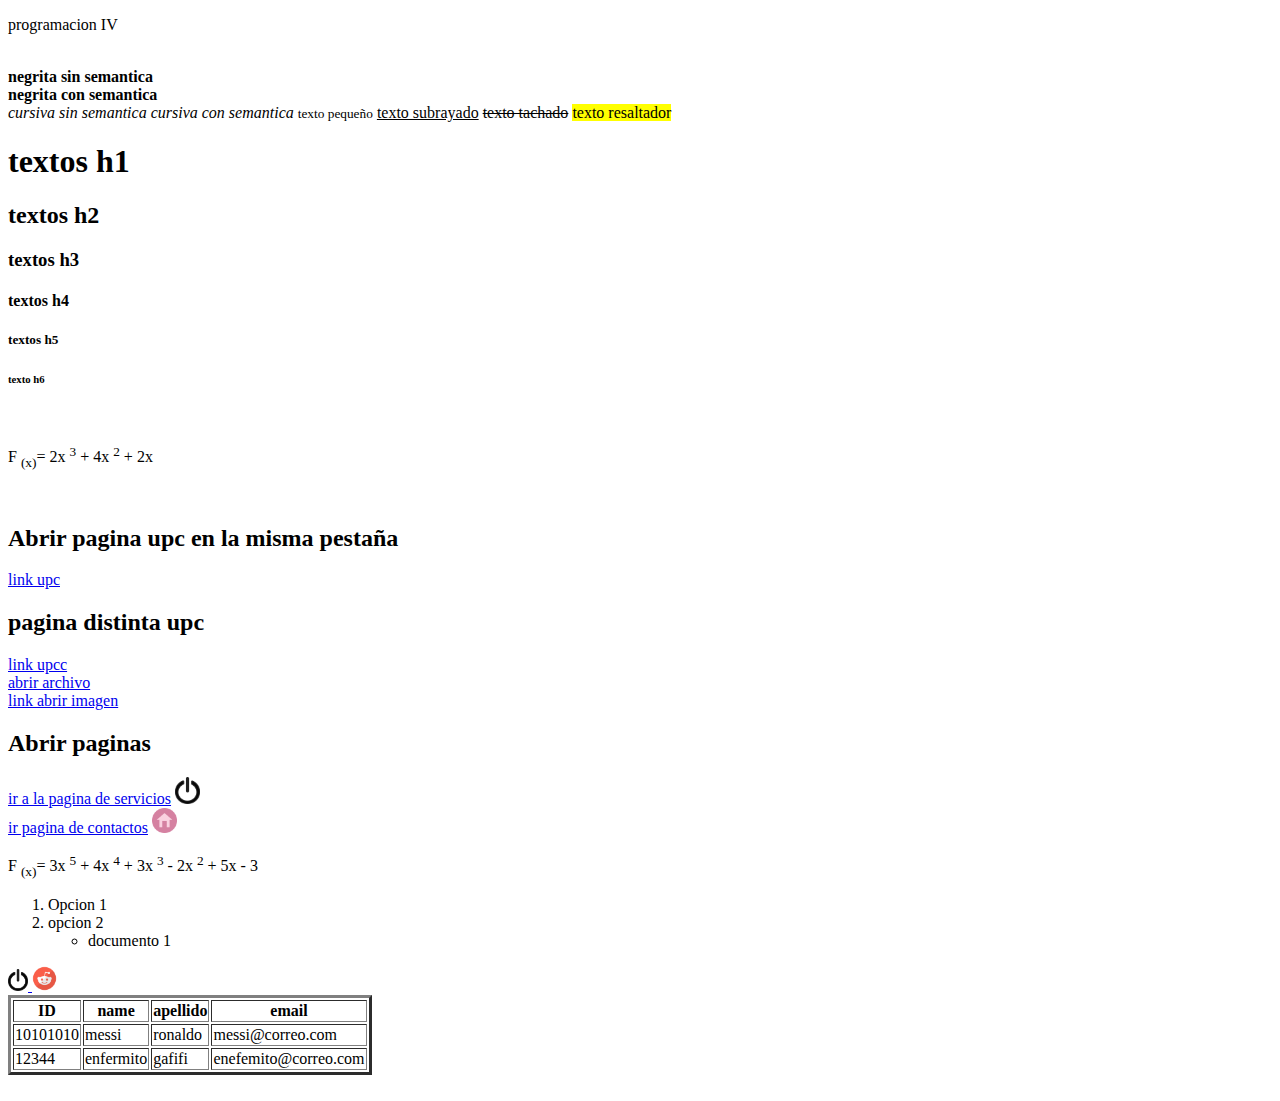
==== index.html @ d6645b29 "index update" ====
<!DOCTYPE html>
<html lang="en">
<head>
    <meta charset="UTF-8">
    <meta name="viewport" content="width=device-width, initial-scale=1.0">
    <title>Document</title>
</head>
<body>

    <!-- parrafos -->
     <p>
        programacion IV
     </p>   
     <br>
     <b>
        negrita sin semantica
     </b>
     <br>
     <strong>
        negrita con semantica
     </strong>
     <br>
     <i>cursiva sin semantica</i>
     <em>cursiva con semantica</em>

     <!-- textos pequeños -->

     <small>texto pequeño</small>
     <ins>texto subrayado</ins>
     <del>texto tachado</del>
     <mark>texto resaltador</mark>
     <br>
     <!-- textos h -->
      <h1>textos h1</h1>
      <h2>textos h2</h2>
      <h3>textos h3</h3>
      <h4>textos h4</h4>
      <h5>textos h5</h5>
      <h6>texto h6</h6>
      <br>

      <p> F <sub>(x)</sub>= 2x <sup>3</sup> + 4x <sup> 2</sup> + 2x</p>
      <br>
      <!-- enlaces -->
       <h2>Abrir pagina upc en la misma pestaña</h2>
       <a href="https://www.unicesar.edu.co/">link upc</a>
       <h2>pagina distinta upc</h2>
       <a href="https://www.unicesar.edu.co/"target = "_blank">link upcc</a>
       <br>

       <a href="archivos/sisben actualizado.pdf">abrir archivo</a>
       <br>
       <a href="img/technology-1283624_640.jpg"target = "_blank">link abrir imagen</a>
       <br>

       <h2>Abrir paginas </h2>
       <a href="src/servicios.html" target="_blank">ir a la pagina de servicios</a>
       <img src="img/start-button-7116789_1280.png" alt="no carga" title="ir a servicios" width="25px">
       <br>
       <a href="src/contactos.html"target ="_blank">ir pagina de contactos</a>
       <img src="img/begin-2398819_1280.png" alt="no carga" title="ir a contactos" width="25px">
       <br>
       <p> F <sub>(x)</sub>= 3x <sup>5</sup> + 4x <sup> 4</sup> + 3x <sup>3</sup> - 2x <sup>2</sup> + 5x - 3</p>
      
       <!-- listas ordenadas -->
        <ol>
         <li>
            Opcion 1
         </li>
         <li> opcion 2</li>

         <!--desorndenadas -->
         <ul>
            <li>documento 1</li>



         </ul>



        </ol>

        <a href="#">
         <img src="img/start-button-7116789_1280.png" alt="no carga" title="ir al index" width="20px">
        </a>

        <a href="https://www.reddit.com" target="_blank">
         <img src="img/reddit-6615447_1280.png" title="ir a reddit" alt="dont carga" width="25px">
        </a>

        <table border="3px">
         <tr>
            <th>
               ID
            </th>
            <th>name</th>
            <th>apellido</th>
            <th>email</th>
         </tr>

         <tr>
            <td>10101010</td>
            <td>messi</td>
            <td>ronaldo</td>
            <td>messi@correo.com</td>
         </tr>

         <tr>
            <td>12344</td>
            <td>enfermito</td>
            <td>gafifi</td>
            <td>enefemito@correo.com</td>
         </tr>
        </table>
        <br>

        


       
</body>
</html>
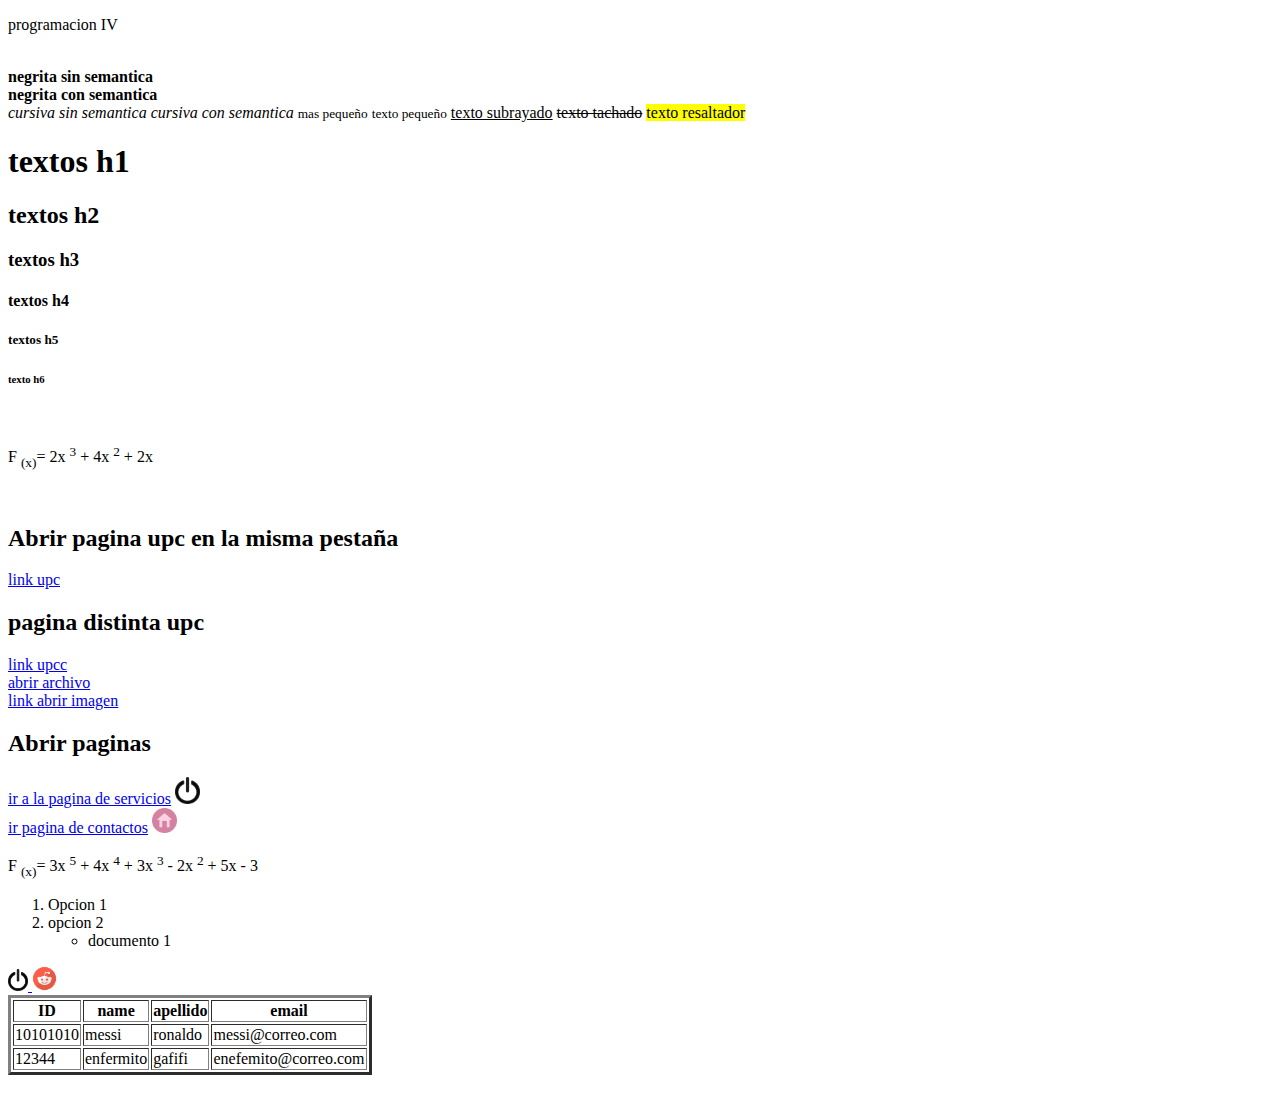
==== commit fe3ae003: "actualizacion final" ====
--- a/index.html
+++ b/index.html
@@ -24,7 +24,7 @@
      <em>cursiva con semantica</em>
 
      <!-- textos pequeños -->
-
+     <small>mas pequeño</small>
      <small>texto pequeño</small>
      <ins>texto subrayado</ins>
      <del>texto tachado</del>
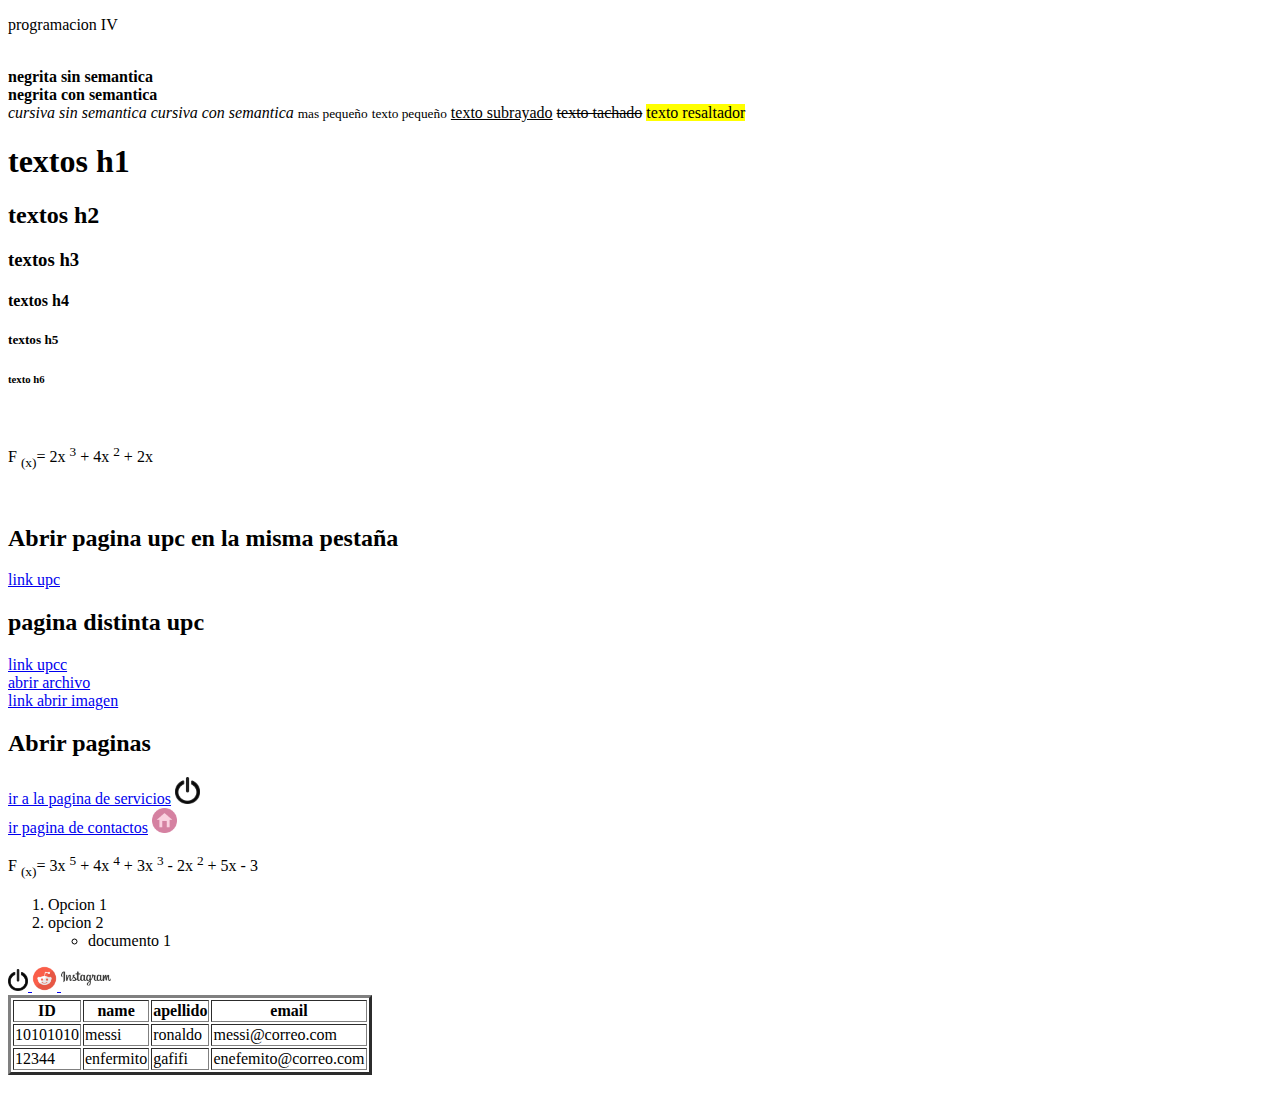
==== commit c5c08cc2: "actualizacion ultima" ====
--- a/index.html
+++ b/index.html
@@ -88,6 +88,9 @@
         <a href="https://www.reddit.com" target="_blank">
          <img src="img/reddit-6615447_1280.png" title="ir a reddit" alt="dont carga" width="25px">
         </a>
+        <a href="https://www.instagram.com/" target="_blank">
+         <img src="img/instagram-1594387_1280.png" title="instagram" width="50px" alt="instagram">
+        </a>
 
         <table border="3px">
          <tr>
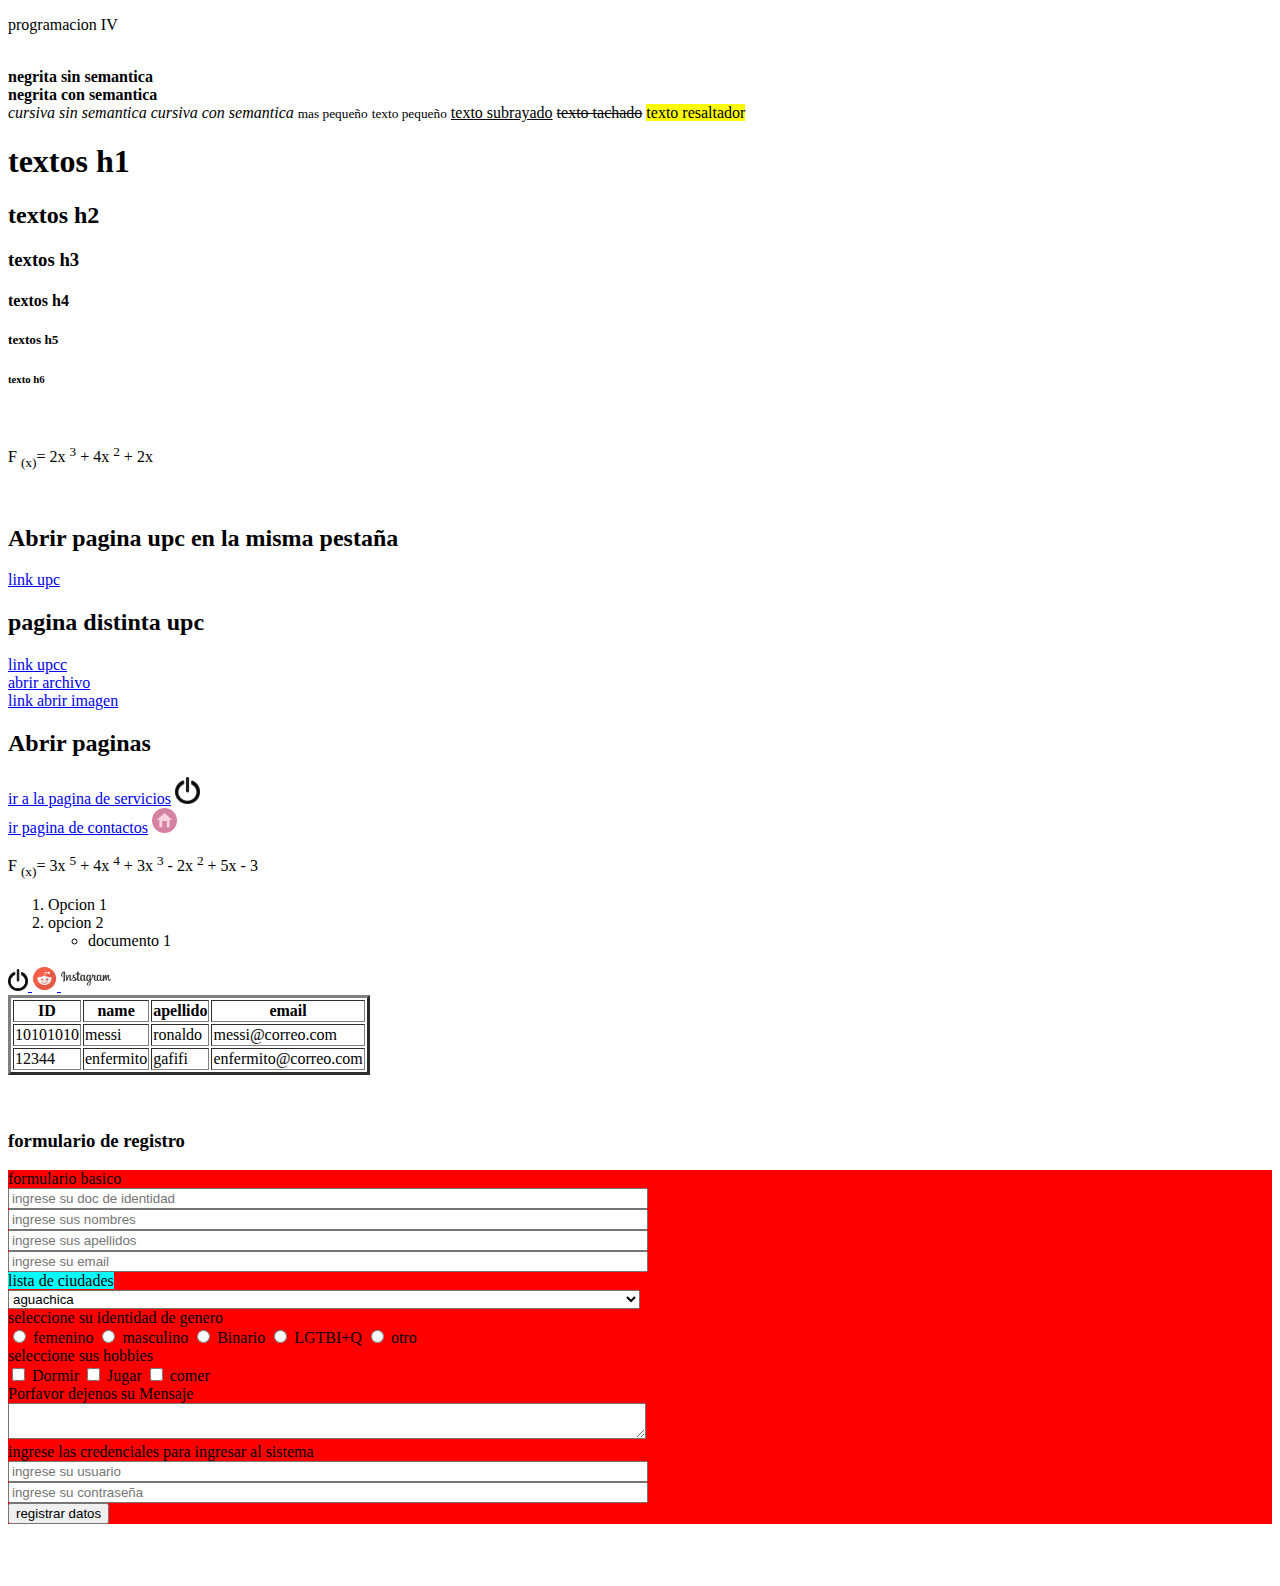
==== commit 6ba5c5cf: "modificado 4 marzo" ====
--- a/index.html
+++ b/index.html
@@ -113,11 +113,62 @@
             <td>12344</td>
             <td>enfermito</td>
             <td>gafifi</td>
-            <td>enefemito@correo.com</td>
+            <td>enfermito@correo.com</td>
          </tr>
         </table>
         <br>
+        <br>
 
+        <!--martes clase 4 marzo-->
+        <h3>formulario de registro</h3>
+        <div style = "width: 100%; background: red;">
+            <form action="">
+               <label for="">formulario basico</label> <br>
+               <input type="number" style="width: 50%;"
+               placeholder="ingrese su doc de identidad"> <br>
+               <input type="text" style="width: 50%;" placeholder="ingrese sus nombres"><br>
+               <input type="text" style="width: 50%;" placeholder="ingrese sus apellidos"><br>
+               <input type="email" style="width: 50%;" placeholder="ingrese su email"><br>
+               <label for="" style="background-color: aqua;">lista de ciudades</label><br>
+               <select name="" id="" style="width: 50%;">
+                  <option value="">aguachica</option>
+                  <option value="">bucara</option>
+                  <option value="">medellin</option>
+
+               </select>
+               <br>
+               <label for="">seleccione su identidad de genero</label><br>
+               
+               <input type="radio" name="genero"> <label for="">femenino</label> 
+               <input type="radio" name="genero"> <label for="">masculino</label>
+               <input type="radio" name="genero"> <label for="">Binario</label>
+               <input type="radio" name="genero"> <label for="">LGTBI+Q</label>
+               <input type="radio" name="genero"> <label for="">otro</label>
+
+               <br>
+               <label for="">seleccione sus hobbies</label><br>
+               <input type="checkbox"> <label for="">Dormir</label>
+               <input type="checkbox"> <label for="">Jugar</label>
+               <input type="checkbox"> <label for="">comer</label>
+
+               <br>
+               <label for="">Porfavor dejenos su Mensaje</label> <br>
+               <textarea name="" style="width: 50%;" id=""></textarea>
+               <br>
+               <label for="">ingrese las credenciales para ingresar al sistema</label><br>
+               <input type="text" name="" id="" placeholder="ingrese su usuario" style="width: 50%;">
+               <input type="password" name="" id="" placeholder="ingrese su contraseña" style="width: 50%;"><br>
+               <input type="submit" value="registrar datos">
+
+
+
+
+               
+            </form>
+      </div>
+      <br>
+      <br>
+      <br>
         
 
 
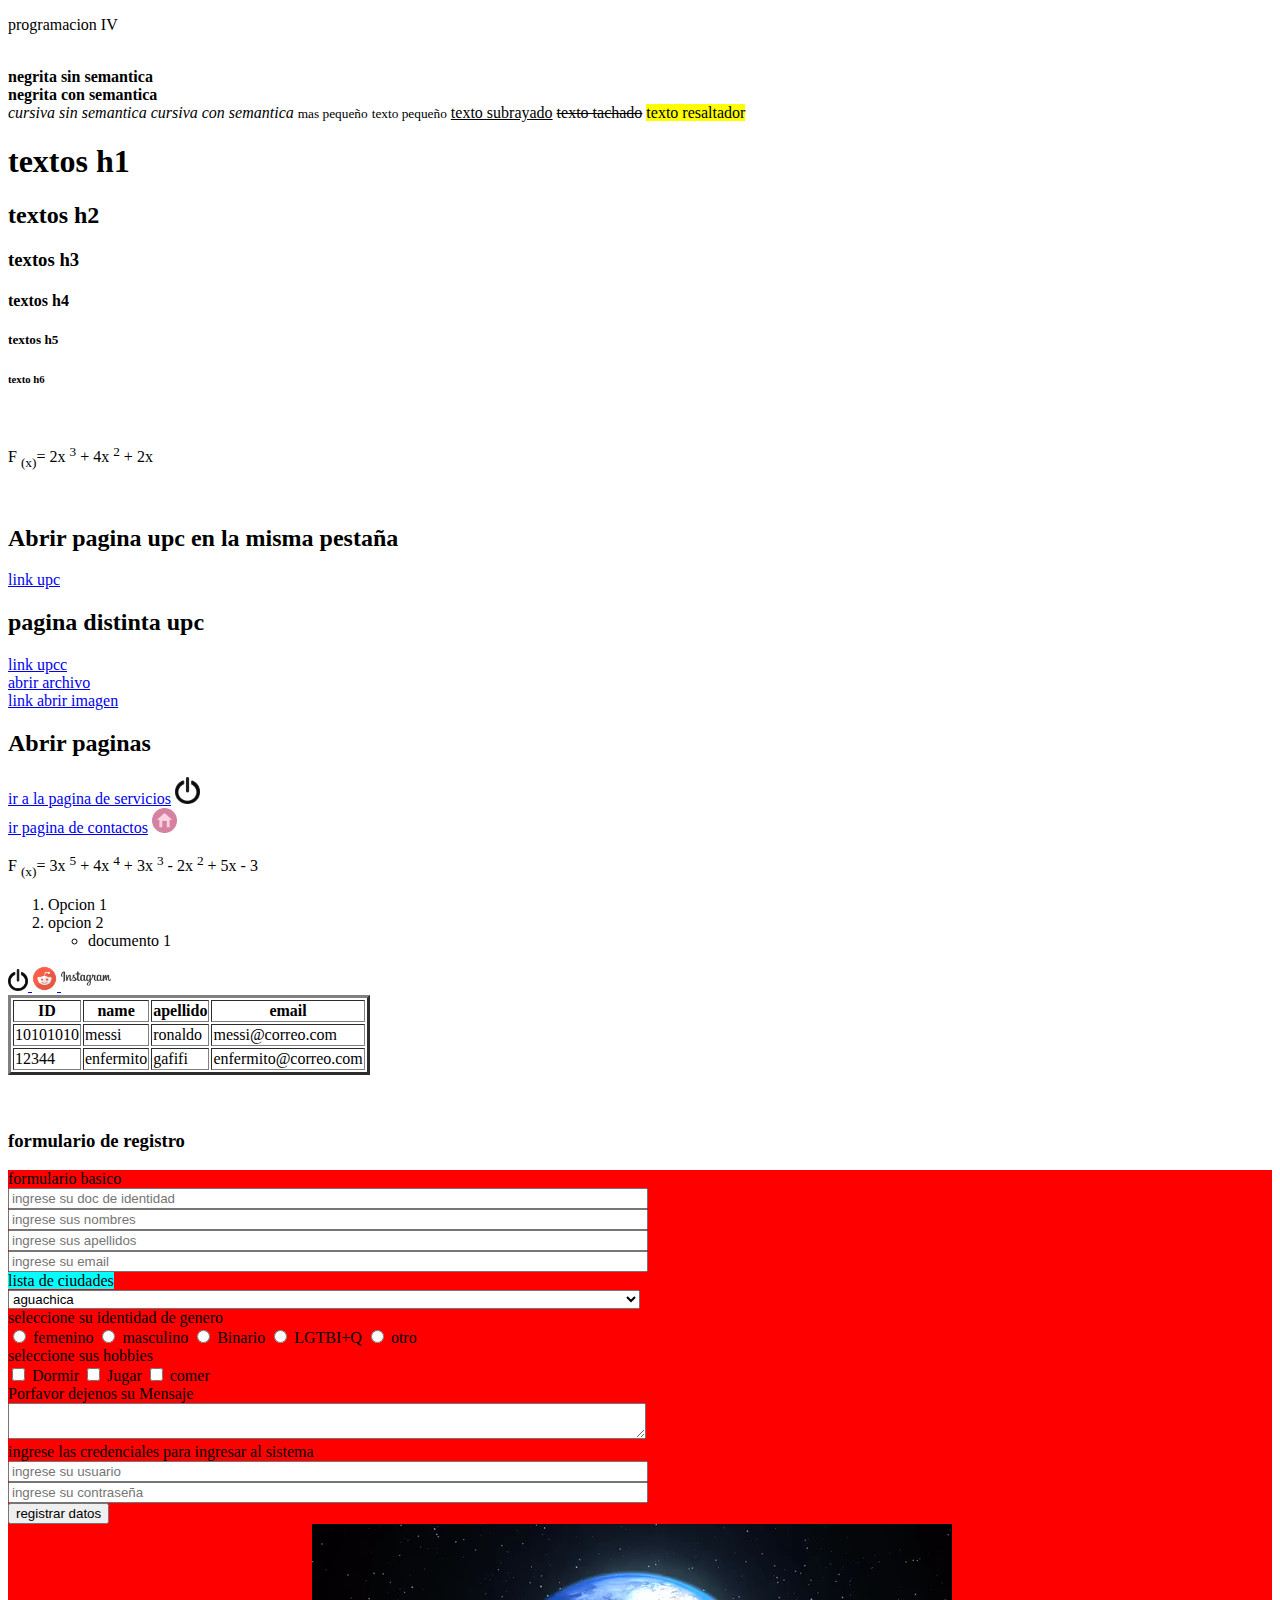
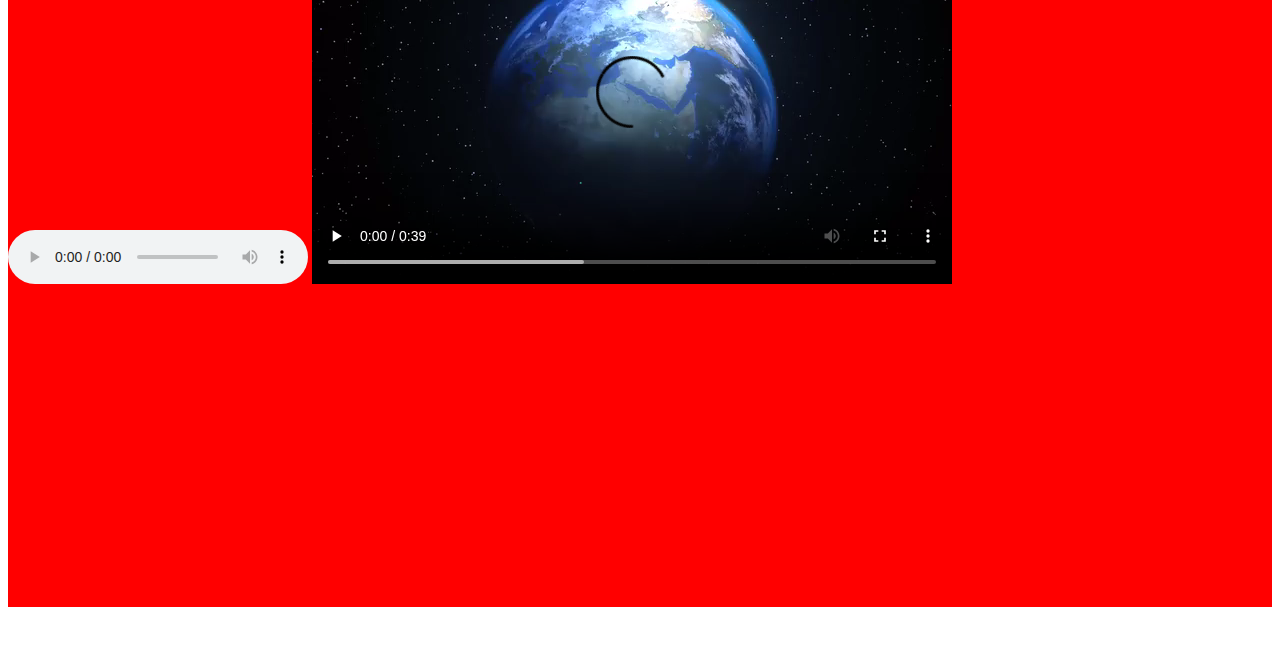
==== commit 3510cd98: "update 04-03-2025" ====
--- a/index.html
+++ b/index.html
@@ -162,9 +162,15 @@
 
 
 
-
+               
                
             </form>
+            <audio src="audios/audio1.mp3" controls></audio>
+            <video src="videos/video1.mp4" controls></video>  
+            
+            <iframe width="560" height="315" src="https://www.youtube.com/embed/cG9bM4nqK9w?si=tnrZgDg1xdzWARgh" title="YouTube video player" frameborder="0" allow="accelerometer; autoplay; clipboard-write; encrypted-media; gyroscope; picture-in-picture; web-share" referrerpolicy="strict-origin-when-cross-origin" allowfullscreen></iframe>
+
+
       </div>
       <br>
       <br>
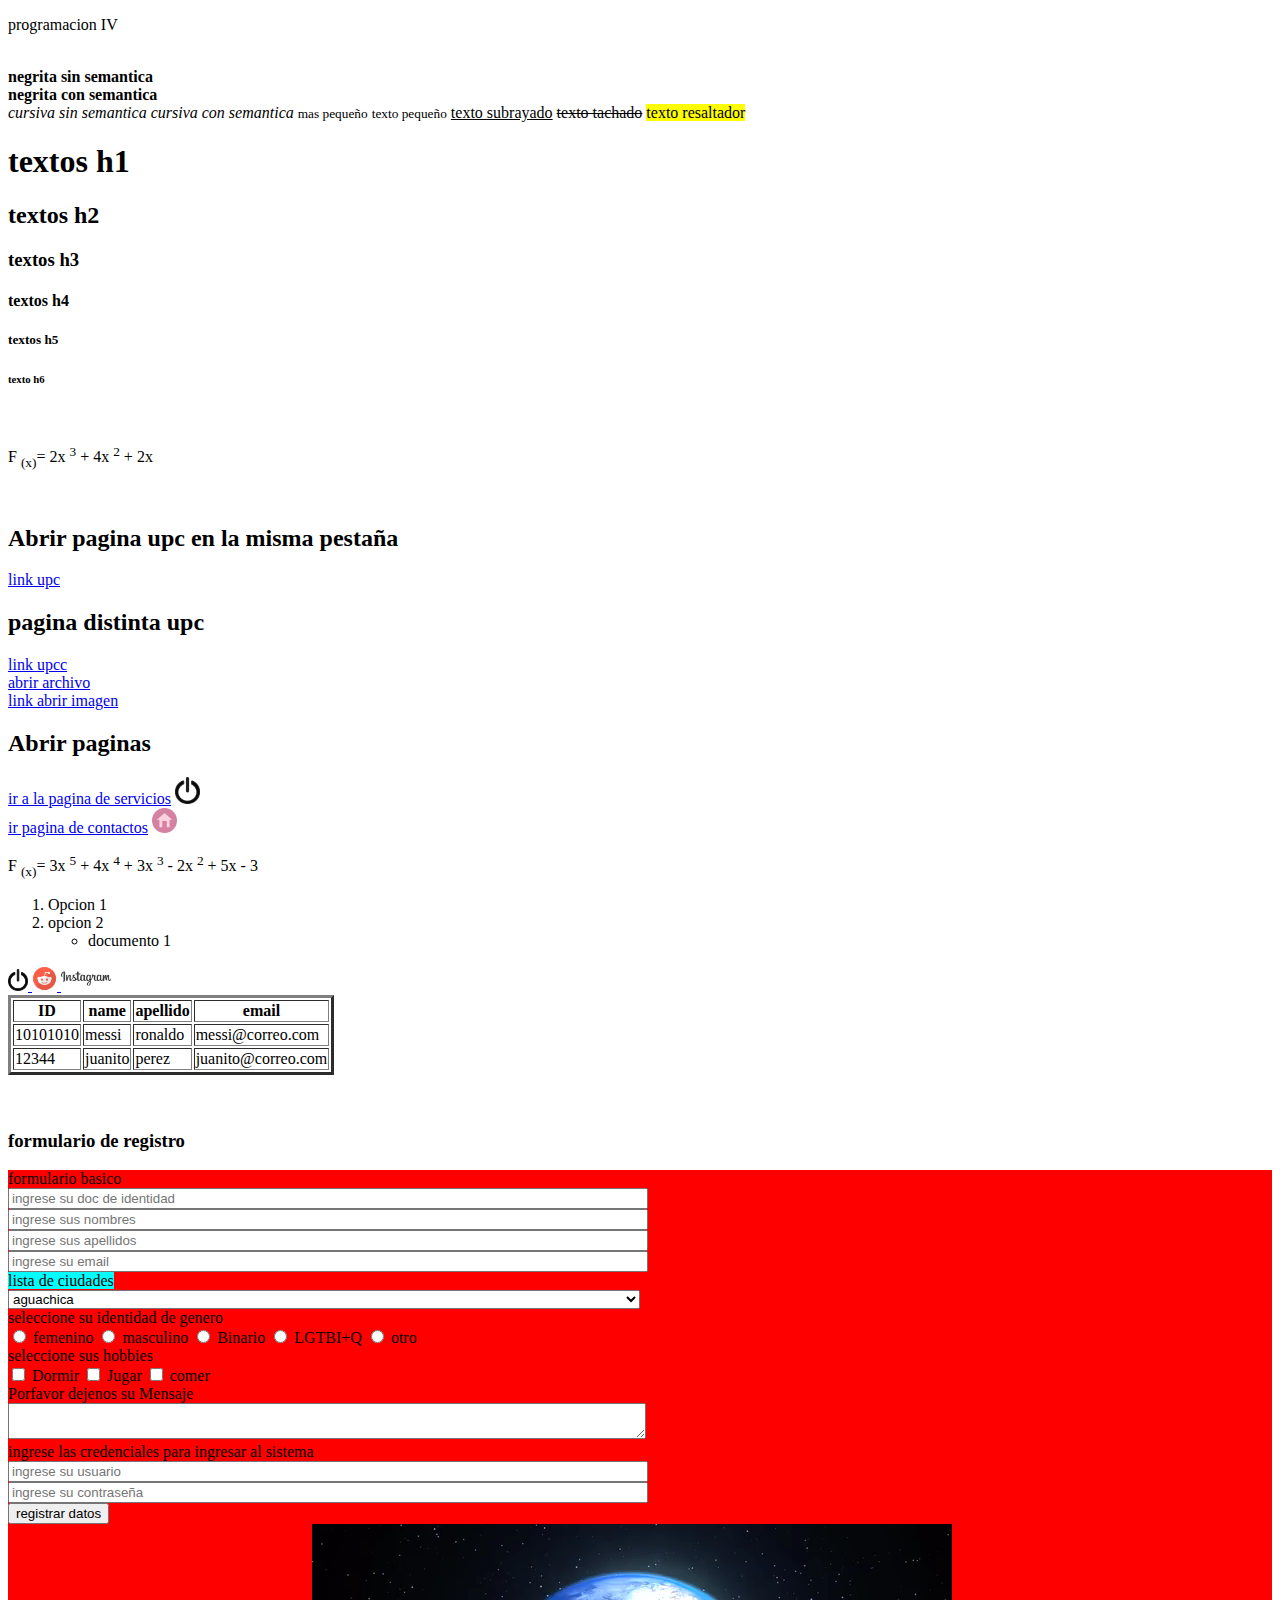
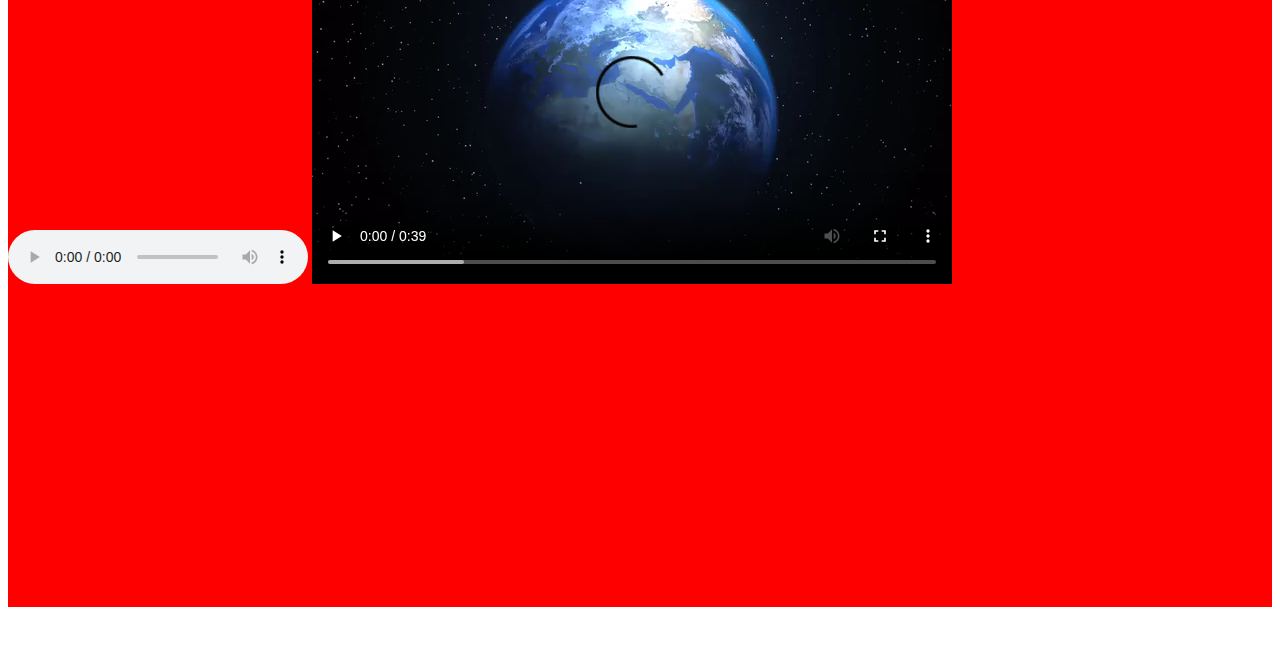
==== commit 0c0b72c8: "final update 04-03" ====
--- a/index.html
+++ b/index.html
@@ -111,9 +111,9 @@
 
          <tr>
             <td>12344</td>
-            <td>enfermito</td>
-            <td>gafifi</td>
-            <td>enfermito@correo.com</td>
+            <td>juanito</td>
+            <td>perez</td>
+            <td>juanito@correo.com</td>
          </tr>
         </table>
         <br>
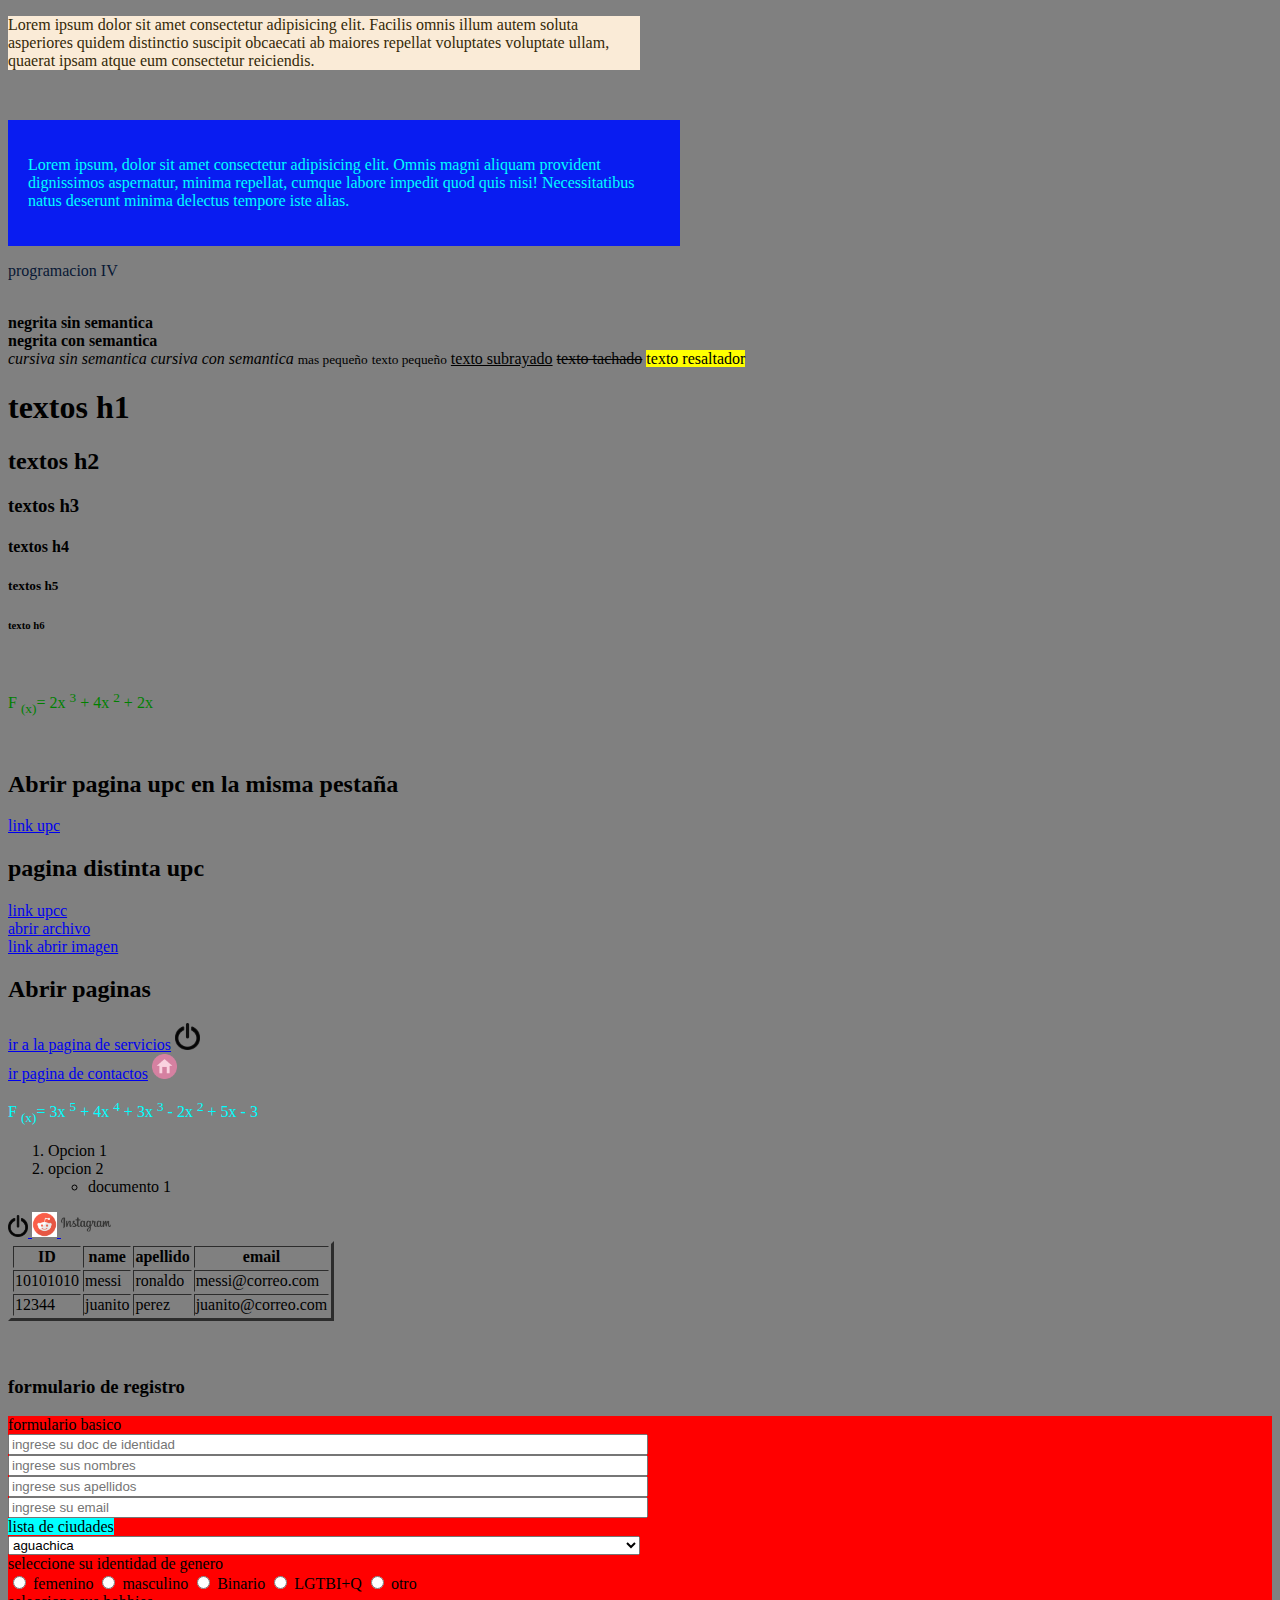
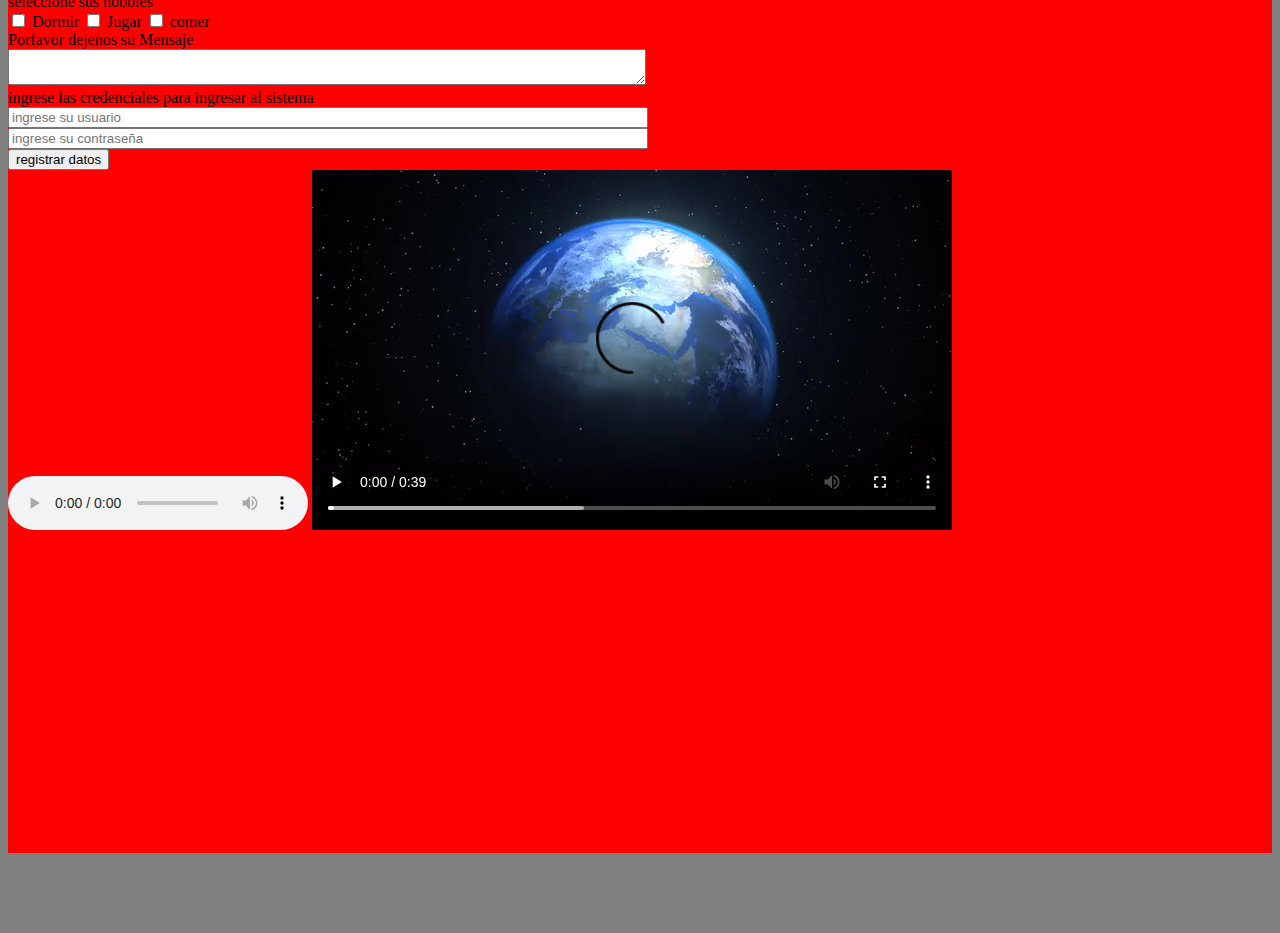
==== commit 946c3444: "update 05-03" ====
--- a/index.html
+++ b/index.html
@@ -3,20 +3,43 @@
 <head>
     <meta charset="UTF-8">
     <meta name="viewport" content="width=device-width, initial-scale=1.0">
-    <title>Document</title>
+    <title>Pagina programacion IV</title>
+
+    <style>
+      p{
+         /* aplicar colores al texto */
+
+         color: aqua;
+
+      }
+
+    </style>
+    <link rel="stylesheet" href="css/style.css">
 </head>
 <body>
+   
 
     <!-- parrafos -->
-     <p>
+    <p class="rgb"> 
+      Lorem ipsum dolor sit amet consectetur adipisicing elit. Facilis omnis illum autem soluta asperiores quidem distinctio suscipit obcaecati ab maiores repellat voluptates voluptate ullam, quaerat ipsam atque eum consectetur reiciendis.
+    </p>
+
+    <div class="div_dif">
+      <p >
+         Lorem ipsum, dolor sit amet consectetur adipisicing elit. Omnis magni aliquam provident dignissimos aspernatur, minima repellat, cumque labore impedit quod quis nisi! Necessitatibus natus deserunt minima delectus tempore iste alias.
+      </p>
+    </div>
+
+     <p class="Pdiferentes" >
         programacion IV
      </p>   
+     
      <br>
      <b>
         negrita sin semantica
      </b>
      <br>
-     <strong>
+     <strong >
         negrita con semantica
      </strong>
      <br>
@@ -39,10 +62,10 @@
       <h6>texto h6</h6>
       <br>
 
-      <p> F <sub>(x)</sub>= 2x <sup>3</sup> + 4x <sup> 2</sup> + 2x</p>
+      <p class="pDiferente"> F <sub>(x)</sub>= 2x <sup>3</sup> + 4x <sup> 2</sup> + 2x</p>
       <br>
       <!-- enlaces -->
-       <h2>Abrir pagina upc en la misma pestaña</h2>
+       <h2 class="h2dif">Abrir pagina upc en la misma pestaña</h2>
        <a href="https://www.unicesar.edu.co/">link upc</a>
        <h2>pagina distinta upc</h2>
        <a href="https://www.unicesar.edu.co/"target = "_blank">link upcc</a>
@@ -175,6 +198,9 @@
       <br>
       <br>
       <br>
+      <br>
+      <!--clase miercoles-->
+      
         
 
 
--- a/css/style.css
+++ b/css/style.css
@@ -0,0 +1,25 @@
+/* comentario */
+body{   
+    background-color: gray;
+
+}
+.pDiferente{
+    color: green;
+/* colores */
+}
+.Pdiferentes{
+    color: #081835;
+}
+/* codigo hexadecimal */
+
+.rgb{
+    color: rgb(53, 41, 8 );
+    background-color: antiquewhite;
+    width: 50%;
+}
+.div_dif{
+    width: 50%;
+    background-color: hsl(235, 93%, 49%);
+    padding: 20px;
+    margin-top: 50px;
+}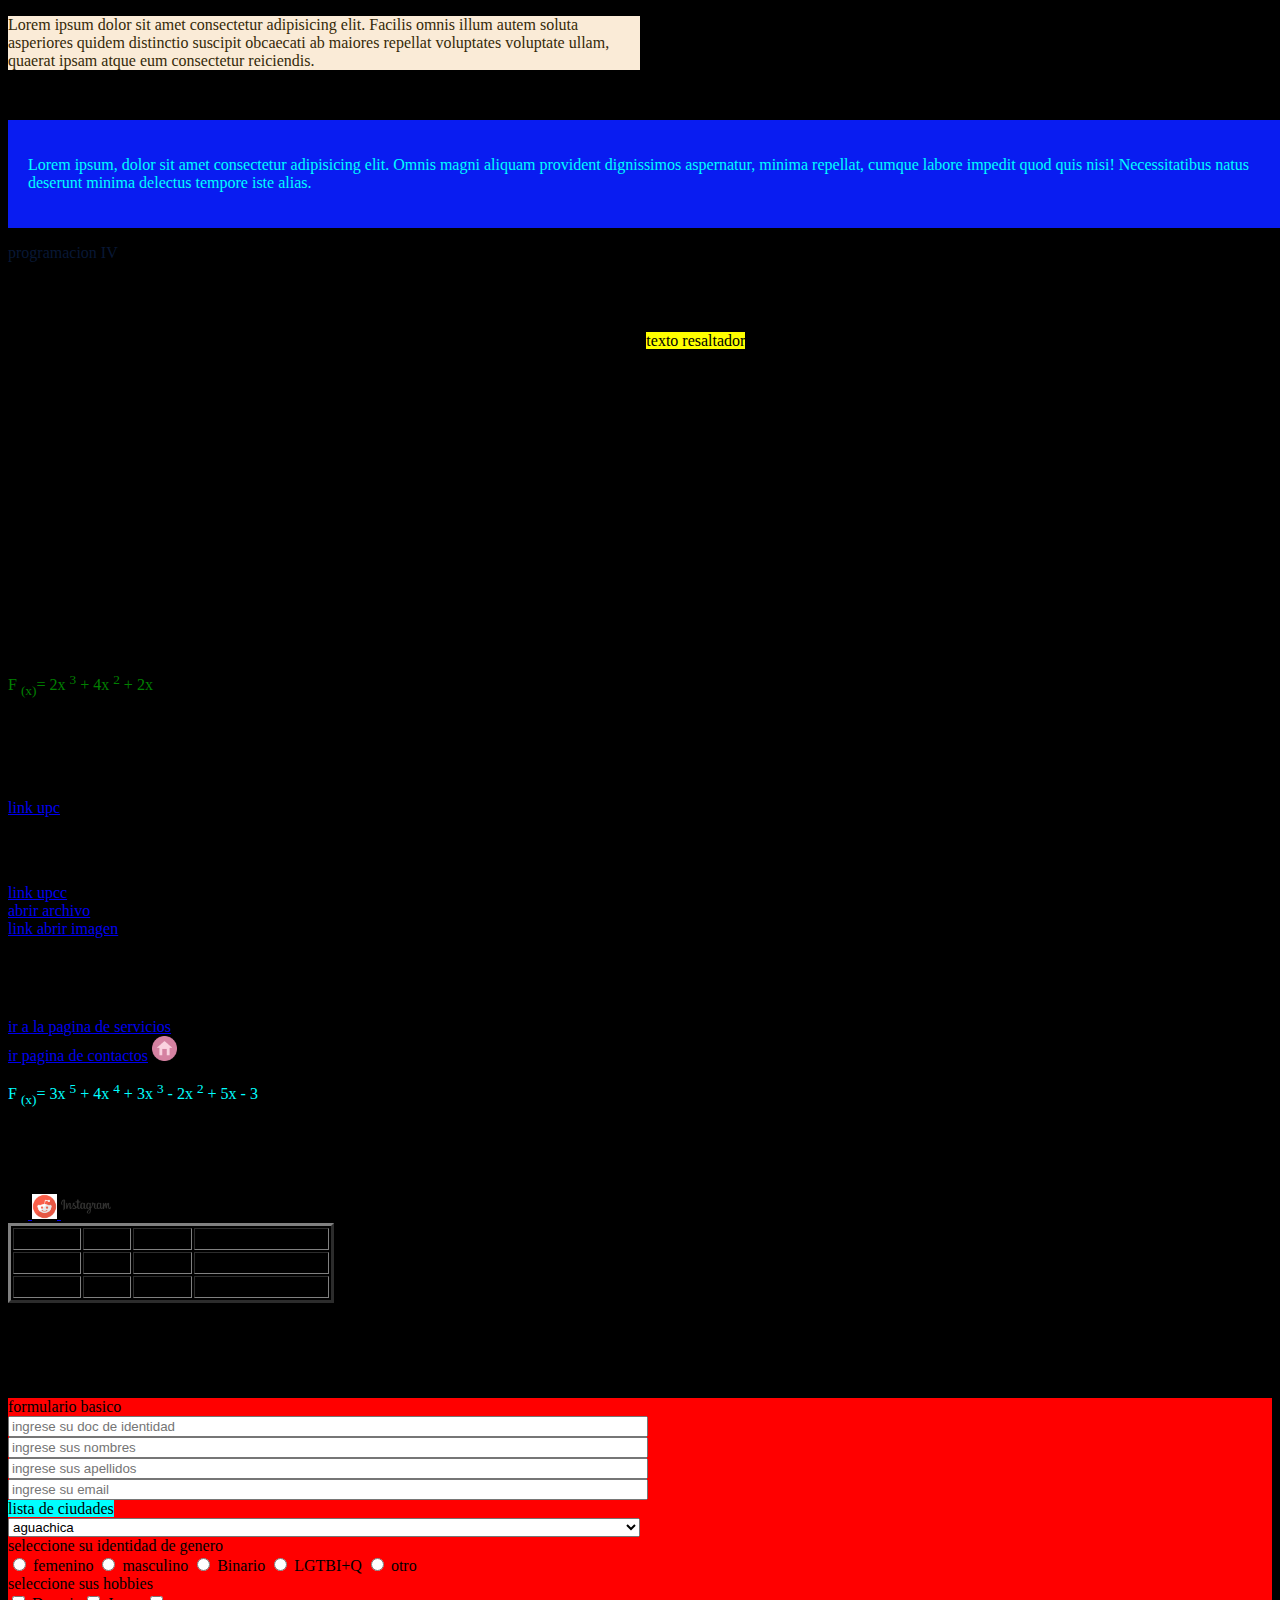
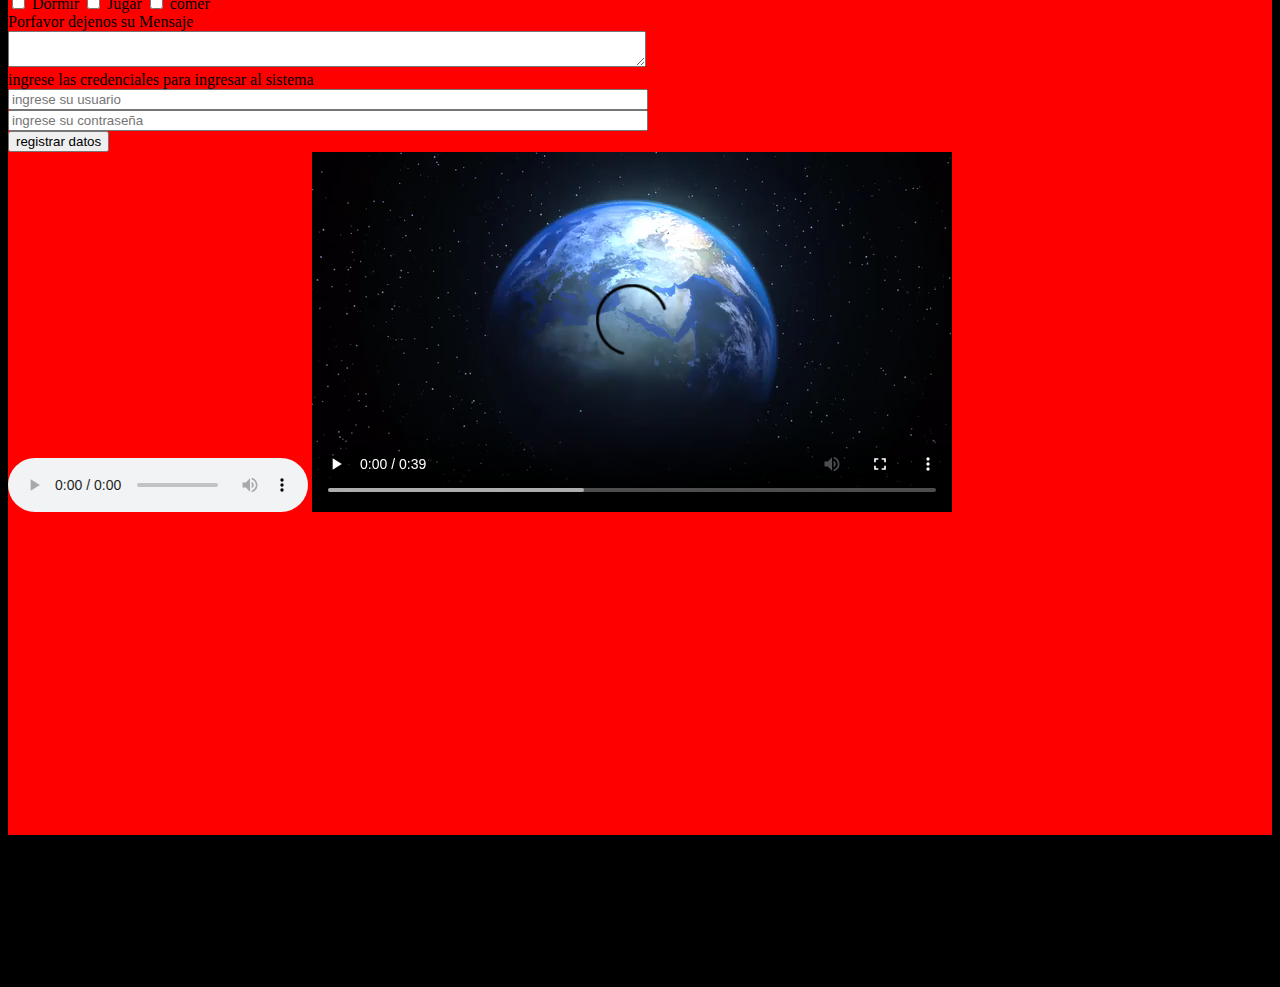
==== commit 36072f11: "hola" ====
--- a/index.html
+++ b/index.html
@@ -15,6 +15,7 @@
 
     </style>
     <link rel="stylesheet" href="css/style.css">
+    <script src="script.js" defer></script>
 </head>
 <body>
    
@@ -200,7 +201,11 @@
       <br>
       <br>
       <!--clase miercoles-->
-      
+      <div>
+         <h1 class="title">
+            cursor effect !
+         </h1>
+      </div>
         
 
 
--- a/css/style.css
+++ b/css/style.css
@@ -1,6 +1,6 @@
 /* comentario */
 body{   
-    background-color: gray;
+    background-color: black;
 
 }
 .pDiferente{
@@ -18,8 +18,18 @@
     width: 50%;
 }
 .div_dif{
-    width: 50%;
+    width: 100%;
     background-color: hsl(235, 93%, 49%);
     padding: 20px;
     margin-top: 50px;
+}
+
+html{
+    cursor: none;
+}
+.cursor{
+    position: absolute;
+    border-radius: 50%;
+    background-color: white;
+    mix-blend-mode: difference;
 }